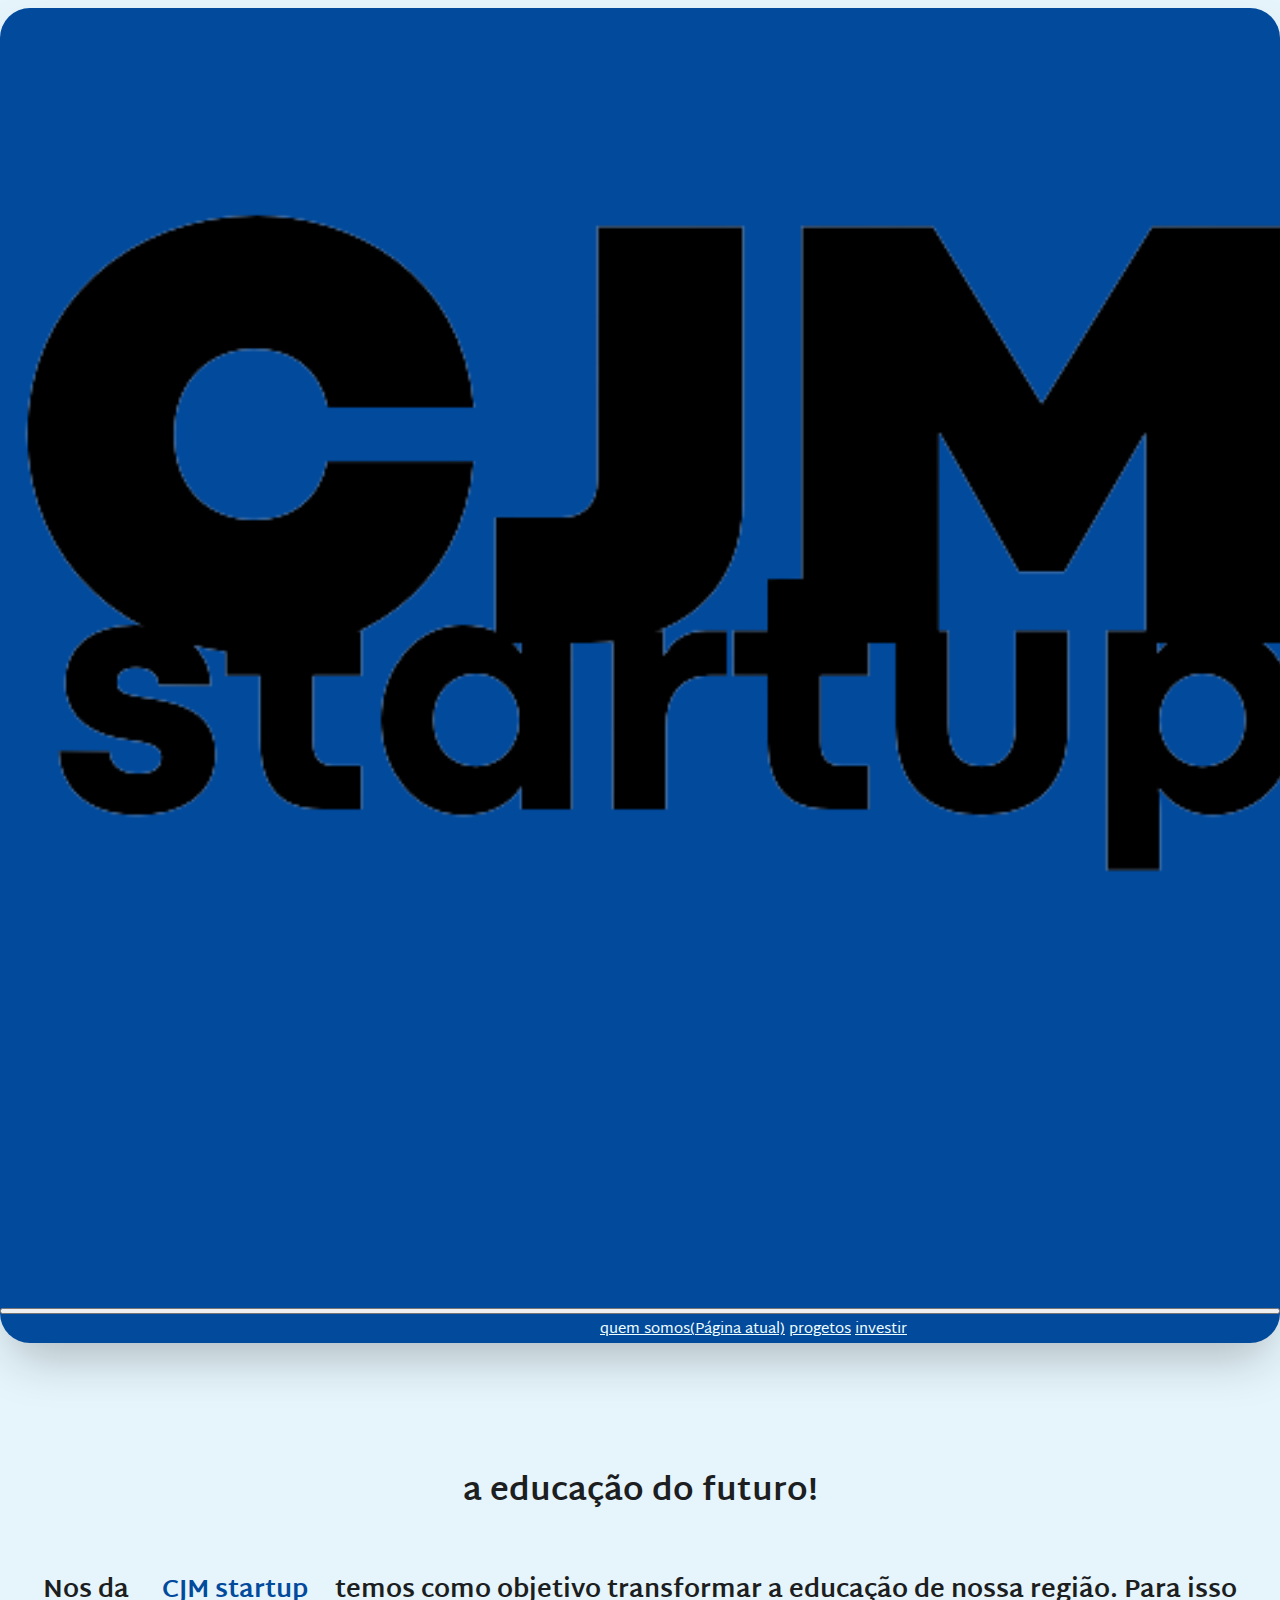
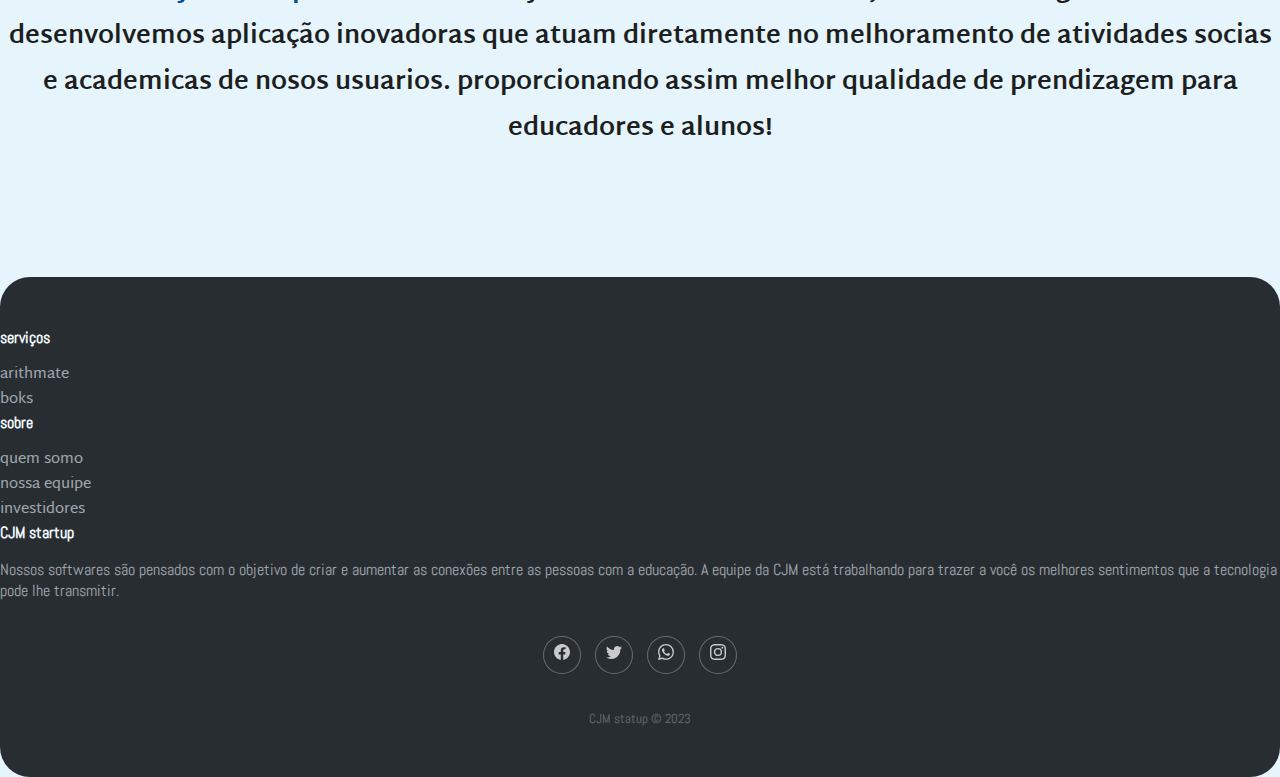
==== investir.html @ 11313c2c "quarto commit" ====
<!DOCTYPE html>
<html lang="pt-br">
<head>
    <meta charset="UTF-8">
    <meta http-equiv="X-UA-Compatible" content="IE=edge">
    <meta name="viewport" content="width=device-width, initial-scale=1.0">
    <link rel="stylesheet" href="https://stackpath.bootstrapcdn.com/bootstrap/4.1.3/css/bootstrap.min.css" integrity="sha384-MCw98/SFnGE8fJT3GXwEOngsV7Zt27NXFoaoApmYm81iuXoPkFOJwJ8ERdknLPMO" crossorigin="anonymous">
    <link rel="stylesheet" href="./estilll/stilo26.css">
    <link rel="preconnect" href="https://fonts.googleapis.com"><link rel="preconnect" href="https://fonts.gstatic.com" crossorigin><link href="https://fonts.googleapis.com/css2?family=Abel&family=Martel+Sans:wght@200&display=swap" rel="stylesheet">
    <link rel="shortcut icon" href="./img/cjm-removebg-preview.png">
    <title>CJM - nossos progetos</title>
</head>
<body>
    <script src="https://code.jquery.com/jquery-3.3.1.slim.min.js" integrity="sha384-q8i/X+965DzO0rT7abK41JStQIAqVgRVzpbzo5smXKp4YfRvH+8abtTE1Pi6jizo" crossorigin="anonymous"></script>
    <script src="https://cdnjs.cloudflare.com/ajax/libs/popper.js/1.14.3/umd/popper.min.js" integrity="sha384-ZMP7rVo3mIykV+2+9J3UJ46jBk0WLaUAdn689aCwoqbBJiSnjAK/l8WvCWPIPm49" crossorigin="anonymous"></script>
    <script src="https://stackpath.bootstrapcdn.com/bootstrap/4.1.3/js/bootstrap.min.js" integrity="sha384-ChfqqxuZUCnJSK3+MXmPNIyE6ZbWh2IMqE241rYiqJxyMiZ6OW/JmZQ5stwEULTy" crossorigin="anonymous"></script>
    
    
    

    <nav class="navbar navbar fixed-top navbar-expand-lg ">
        <a class="navbar1" href="./index.html"><img src="./img/1-removebg-preview.png" alt=""></a>
        <button class="navbar-toggler" type="button" data-toggle="collapse" data-target="#navbarNavAltMarkup" aria-controls="navbarNavAltMarkup" aria-expanded="false" aria-label="Alterna navegação">
          <span class="navbar-toggler-icon"></span>
        </button>
        <div class="collapse navbar-collapse" id="navbarNavAltMarkup">
          <div class="navbar-nav">
            <a class="nav-item nav-link active" href="./quem somos.html">quem somos<span class="sr-only">(Página atual)</span></a>
            <a class="nav-item nav-link" href="./projetos.html">progetos</a>
            <a class="nav-item nav-link" href="./investir.html">investir</a>
          </div>
        </div>
      </nav>






 <div class="htdiv">  
<h1 class="h1t">
a educação do futuro!

</h1>

<h3 class="h2t">
 Nos da <p class="pcjm">CJM startup</p>temos como objetivo transformar a educação de nossa região. Para isso desenvolvemos aplicação inovadoras que atuam diretamente no melhoramento de atividades socias e academicas de nosos usuarios. proporcionando assim melhor qualidade de prendizagem para educadores e alunos! 
 


</h3>


</div> 
















      <div class="footer-dark" id="l">
        <footer>
            <div class="container">
                <div class="row">
                    <div class="col-sm-6 col-md-3 item">
                        <h3>serviços</h3>
                        <ul>
                            <li><a href="#">arithmate</a></li>
                            <li><a href="#">boks</a></li>
                        </ul>
                    </div>
                    <div class="col-sm-6 col-md-3 item">
                        <h3>sobre</h3>
                        <ul>
                            <li><a href="#">quem somo</a></li>
                            <li><a href="#">nossa equipe</a></li>
                            <li><a href="#">investidores</a></li>
                        </ul>
                    </div>
                    <div class="col-md-6 item text">
                        <h3>CJM startup</h3>
                        <p>Nossos  softwares são pensados com o objetivo de  criar e aumentar as conexões entre as pessoas com a educação. A equipe da CJM está trabalhando para trazer a você os melhores sentimentos que a tecnologia  pode lhe transmitir.</p>
                    </div>
                    <div class="col item social"><a href="#"><svg xmlns="http://www.w3.org/2000/svg" width="16" height="16" fill="currentColor" class="bi bi-facebook" viewBox="0 0 16 16">
                      <path d="M16 8.049c0-4.446-3.582-8.05-8-8.05C3.58 0-.002 3.603-.002 8.05c0 4.017 2.926 7.347 6.75 7.951v-5.625h-2.03V8.05H6.75V6.275c0-2.017 1.195-3.131 3.022-3.131.876 0 1.791.157 1.791.157v1.98h-1.009c-.993 0-1.303.621-1.303 1.258v1.51h2.218l-.354 2.326H9.25V16c3.824-.604 6.75-3.934 6.75-7.951z"/>
                    </svg></a><a href="#"><svg xmlns="http://www.w3.org/2000/svg" width="16" height="16" fill="currentColor" class="bi bi-twitter" viewBox="0 0 16 16">
                      <path d="M5.026 15c6.038 0 9.341-5.003 9.341-9.334 0-.14 0-.282-.006-.422A6.685 6.685 0 0 0 16 3.542a6.658 6.658 0 0 1-1.889.518 3.301 3.301 0 0 0 1.447-1.817 6.533 6.533 0 0 1-2.087.793A3.286 3.286 0 0 0 7.875 6.03a9.325 9.325 0 0 1-6.767-3.429 3.289 3.289 0 0 0 1.018 4.382A3.323 3.323 0 0 1 .64 6.575v.045a3.288 3.288 0 0 0 2.632 3.218 3.203 3.203 0 0 1-.865.115 3.23 3.23 0 0 1-.614-.057 3.283 3.283 0 0 0 3.067 2.277A6.588 6.588 0 0 1 .78 13.58a6.32 6.32 0 0 1-.78-.045A9.344 9.344 0 0 0 5.026 15z"/>
                    </svg></a><a href="#"><svg xmlns="http://www.w3.org/2000/svg" width="16" height="16" fill="currentColor" class="bi bi-whatsapp" viewBox="0 0 16 16">
                      <path d="M13.601 2.326A7.854 7.854 0 0 0 7.994 0C3.627 0 .068 3.558.064 7.926c0 1.399.366 2.76 1.057 3.965L0 16l4.204-1.102a7.933 7.933 0 0 0 3.79.965h.004c4.368 0 7.926-3.558 7.93-7.93A7.898 7.898 0 0 0 13.6 2.326zM7.994 14.521a6.573 6.573 0 0 1-3.356-.92l-.24-.144-2.494.654.666-2.433-.156-.251a6.56 6.56 0 0 1-1.007-3.505c0-3.626 2.957-6.584 6.591-6.584a6.56 6.56 0 0 1 4.66 1.931 6.557 6.557 0 0 1 1.928 4.66c-.004 3.639-2.961 6.592-6.592 6.592zm3.615-4.934c-.197-.099-1.17-.578-1.353-.646-.182-.065-.315-.099-.445.099-.133.197-.513.646-.627.775-.114.133-.232.148-.43.05-.197-.1-.836-.308-1.592-.985-.59-.525-.985-1.175-1.103-1.372-.114-.198-.011-.304.088-.403.087-.088.197-.232.296-.346.1-.114.133-.198.198-.33.065-.134.034-.248-.015-.347-.05-.099-.445-1.076-.612-1.47-.16-.389-.323-.335-.445-.34-.114-.007-.247-.007-.38-.007a.729.729 0 0 0-.529.247c-.182.198-.691.677-.691 1.654 0 .977.71 1.916.81 2.049.098.133 1.394 2.132 3.383 2.992.47.205.84.326 1.129.418.475.152.904.129 1.246.08.38-.058 1.171-.48 1.338-.943.164-.464.164-.86.114-.943-.049-.084-.182-.133-.38-.232z"/>
                    </svg></a><a href="#"><svg xmlns="http://www.w3.org/2000/svg" width="16" height="16" fill="currentColor" class="bi bi-instagram" viewBox="0 0 16 16">
                      <path d="M8 0C5.829 0 5.556.01 4.703.048 3.85.088 3.269.222 2.76.42a3.917 3.917 0 0 0-1.417.923A3.927 3.927 0 0 0 .42 2.76C.222 3.268.087 3.85.048 4.7.01 5.555 0 5.827 0 8.001c0 2.172.01 2.444.048 3.297.04.852.174 1.433.372 1.942.205.526.478.972.923 1.417.444.445.89.719 1.416.923.51.198 1.09.333 1.942.372C5.555 15.99 5.827 16 8 16s2.444-.01 3.298-.048c.851-.04 1.434-.174 1.943-.372a3.916 3.916 0 0 0 1.416-.923c.445-.445.718-.891.923-1.417.197-.509.332-1.09.372-1.942C15.99 10.445 16 10.173 16 8s-.01-2.445-.048-3.299c-.04-.851-.175-1.433-.372-1.941a3.926 3.926 0 0 0-.923-1.417A3.911 3.911 0 0 0 13.24.42c-.51-.198-1.092-.333-1.943-.372C10.443.01 10.172 0 7.998 0h.003zm-.717 1.442h.718c2.136 0 2.389.007 3.232.046.78.035 1.204.166 1.486.275.373.145.64.319.92.599.28.28.453.546.598.92.11.281.24.705.275 1.485.039.843.047 1.096.047 3.231s-.008 2.389-.047 3.232c-.035.78-.166 1.203-.275 1.485a2.47 2.47 0 0 1-.599.919c-.28.28-.546.453-.92.598-.28.11-.704.24-1.485.276-.843.038-1.096.047-3.232.047s-2.39-.009-3.233-.047c-.78-.036-1.203-.166-1.485-.276a2.478 2.478 0 0 1-.92-.598 2.48 2.48 0 0 1-.6-.92c-.109-.281-.24-.705-.275-1.485-.038-.843-.046-1.096-.046-3.233 0-2.136.008-2.388.046-3.231.036-.78.166-1.204.276-1.486.145-.373.319-.64.599-.92.28-.28.546-.453.92-.598.282-.11.705-.24 1.485-.276.738-.034 1.024-.044 2.515-.045v.002zm4.988 1.328a.96.96 0 1 0 0 1.92.96.96 0 0 0 0-1.92zm-4.27 1.122a4.109 4.109 0 1 0 0 8.217 4.109 4.109 0 0 0 0-8.217zm0 1.441a2.667 2.667 0 1 1 0 5.334 2.667 2.667 0 0 1 0-5.334z"/>
                    </svg></a></div>
                </div>
                <p class="copyright"> CJM statup © 2023</p>
            </div>
        </footer>
      </div>




</body>
</html>
---- estilll/stilo26.css ----
*{
    width: 100%;
    height: 100;
    }
    
    body{
      background: rgb(230, 245, 252);
     
        color: rgb(255, 255, 255);
        background-repeat: no-repeat;
      margin: 0px;
      margin-top: 8px;
      display: inline-block;
      font-family: 'Abel', sans-serif;
    }
    
    nav{
        background-color: rgb(2, 74, 156);
        border-radius: 30px;
        width: 100%;
        color: white;
        box-shadow: rgba(0, 0, 0, 0.25) 0px 25px 50px -12px;
    
     
    }
    
    
    .navbar1{
        color: black;
        font-size: 30px;
        margin-left: 20px;
        font-family: 'Roboto Condensed', sans-serif;
        margin-top: 5px;
    width: 100px;
    
    
    
    }
    .navbar1:hover{
        color: azure;
        text-decoration: none;
       font-family: 'Roboto Condensed', sans-serif;
    }
    a{ margin-top: 4px;
        color: azure;
        font-size: 15px;
        font-family: 'Martel Sans', sans-serif;
     
    }
    #navbarNavAltMarkup{
        margin-left: 600px;
    }


.htdiv{

margin-top: 120px;
width: 100%;
text-align: center;
font-family: 'Martel Sans', sans-serif;
     
}



.h1t{
  color: #1d1e1f;
}
.h2t{
  display:inline-block ;
  color: #1d1e1f;
  font-size: 25px;
}

.pcjm{
  color: rgb(2, 74, 156);
  display:inline-block ;
  width: 200px;
  margin: 0px;
}
.clssdpjm2{
  margin-top: 20px;
width: 100%;
text-align: center;

}

.pcjm2{
  color: #1d1e1f;
 font-size: 12px;
}


.divim{

    width: 100%;
   margin-top: 50px;
  
}

.ulim{ display: inline-flex;
  list-style:none; }

.divimd{
  width: 170px;
  display: inline-block;
  background-color: #ffffff;
  border-radius: 30px;
  box-shadow: rgba(0, 0, 0, 0.1) 0px 4px 12px;
  margin-left: 645px;
}

.divimd2{
  width: 170px;
  display: inline-block;
  background-color: #ffffff;
  border-radius: 30px;
  box-shadow: rgba(0, 0, 0, 0.1) 0px 4px 12px;
  margin-left: 340px;
}
.divimd2img{
width: 150px;
margin-left: 10px;
}
.divimdimg{
  width: 150px;
  margin-left: 10px;
  }
  
  .divimd:hover,.divimd2:hover{
    box-shadow: rgba(255, 255, 255, 0.1) 0px 1px 1px 0px inset, rgba(50, 50, 93, 0.25) 0px 50px 100px -20px, rgba(0, 0, 0, 0.3) 0px 30px 60px -30px;
  }

  .divimd:active,.divimd2:active{
    box-shadow: rgb(204, 219, 232) 3px 3px 6px 0px inset, rgba(255, 255, 255, 0.5) -3px -3px 6px 1px inset;
  }

  .li2im{width: 120px;}


  .li1im{width: 120px;}






  .divtrinaguylod{
width: 100%;


  }


.triangulo{ 
  width: 100%;
  height: 31em;
  display: inline-block;
  background-color: #0D1D42;
  margin-top: 200px;
  border-radius: 30px;
  z-index: -3;
 
}




.imgdd2{

  width: 150px;
}

.indivtrinaguylod{
  width: 150px;
background-color: rgb(255, 255, 255);
margin-left: 45%;
margin-top: 110px;
position: absolute;
border-radius: 30px ;

}
.divh3t{

width: 100%;
text-align: center;
margin-top: 80px;
font-family: 'Martel Sans', sans-serif;
}
.h3tri{
  margin-top: 40px;
font-size: 20px;
z-index: 1;
position: absolute;

}


.svgandh32{
width: 57%;
display: inline-block;
margin-top: 180px;
margin-left: 27em;
font-family: 'Martel Sans', sans-serif;
text-align: center;
}




.h3tri2{
  font-size: 20px;
 display: inline-block;


  }

  .svg1{
    width: 32em;
    margin-left: 7%;
    margin-top: 50px;
    z-index: 1;
    display: inline-block;
    position: absolute;
    }

.imgfdp{
  margin-left: 51% ;
  margin-top: 570px;
width: 30em;
position: absolute;
    }

.svg2{
  width: 29em;


  display: block;
position: absolute;

  }





.divforpcjm3{
  width: 40%;
  margin-left: 15%;
margin-top: 20px; 
display: inline-block;


}




.pcjm3{

  font-size: 20px;

 font-family: 'Martel Sans', sans-serif;
 color: #1d1e1f; 
text-align: center;

}



.barloadingandpcjm4{
  margin-top: 200px;
width: 100%;


}


.pcjm4{

  font-size: 20px;

 font-family: 'Martel Sans', sans-serif;
 color: #1d1e1f;
text-align: center;

}

.barloading{
width: 70%;
height: 20%;
border-style: solid;
border-width: 15px;

margin-left: 15%;
border-color: #282d32;
border-radius: 30px;
z-index: -1;
display: inline-block;
}
.barloading26{
  width: 3.5%;
 
border-style: solid;
border-width: 15px;
border-color: #004cff;
border-radius: 30px;
position: absolute;

margin-left: 15%;
display: inline-block;
}



.bntdiv{
width: 100%;
display: flex;
flex-direction: row;
justify-content: center;
align-items: center;
margin-top:  10px;
}


.bnt{
  border-style: none;
  border-radius: 30px;
  background: rgb(2, 74, 156);

color: azure;


width: 200px;
height: 70px;

font-family: 'Martel Sans', sans-serif;
display: inline-block;
}

.bnt:hover{
 
  box-shadow: rgba(0, 0, 0, 0.3) 0px 19px 38px, rgba(0, 0, 0, 0.22) 0px 15px 12px;
  cursor: pointer;
}
.bnt:active{
  box-shadow: rgb(0, 0, 0) 3px 3px 6px 0px inset, rgba(0, 0, 0, 0.5) -3px -3px 6px 1px inset;
  
}






.bnt2{
  border-style: none;
  border-radius: 30px;
  background: rgb(2, 74, 156);

color: azure;


width: 200px;
height: 70px;

font-family: 'Martel Sans', sans-serif;
display: inline-block;
}

.bnt2:hover{
 
  box-shadow: rgba(0, 0, 0, 0.3) 0px 19px 38px, rgba(0, 0, 0, 0.22) 0px 15px 12px;
  cursor: pointer;
}
.bnt2:active{
  box-shadow: rgb(0, 0, 0) 3px 3px 6px 0px inset, rgba(0, 0, 0, 0.5) -3px -3px 6px 1px inset;
  
}









    
    
.footer-dark {
        padding:50px 0;
        color:#f0f9ff;
        background-color:#282d32;
        margin-top: 100px;
        border-radius: 30px;
      }
      
      .footer-dark h3 {
        margin-top:0;
        margin-bottom:12px;
        font-weight:bold;
        font-size:16px;
      }
      
      .footer-dark ul {
        padding:0;
        list-style:none;
        line-height:1.6;
        font-size:14px;
        margin-bottom:0;
      }
      
      .footer-dark ul a {
        color:inherit;
        text-decoration:none;
        opacity:0.6;
      }
      
      .footer-dark ul a:hover {
        opacity:0.8;
      }
      
      @media (max-width:767px) {
        .footer-dark .item:not(.social) {
          text-align:center;
          padding-bottom:20px;
        }
      }
      
      .footer-dark .item.text {
        margin-bottom:36px;
      }
      
      @media (max-width:767px) {
        .footer-dark .item.text {
          margin-bottom:0;
        }
      }
      
      .footer-dark .item.text p {
        opacity:0.6;
        margin-bottom:0;
      }
      
      .footer-dark .item.social {
        text-align:center;
      }
      
      @media (max-width:991px) {
        .footer-dark .item.social {
          text-align:center;
          margin-top:20px;
        }
      }
      
      .footer-dark .item.social > a {
        font-size:20px;
        width:36px;
        height:36px;
        line-height:36px;
        display:inline-block;
        text-align:center;
        border-radius:50%;
        box-shadow:0 0 0 1px rgba(255,255,255,0.4);
        margin:0 8px;
        color:#fff;
        opacity:0.75;
      }
      
      .footer-dark .item.social > a:hover {
        opacity:0.9;
      }
      
      .footer-dark .copyright {
        text-align:center;
        padding-top:24px;
        opacity:0.3;
        font-size:13px;
        margin-bottom:0;
      }
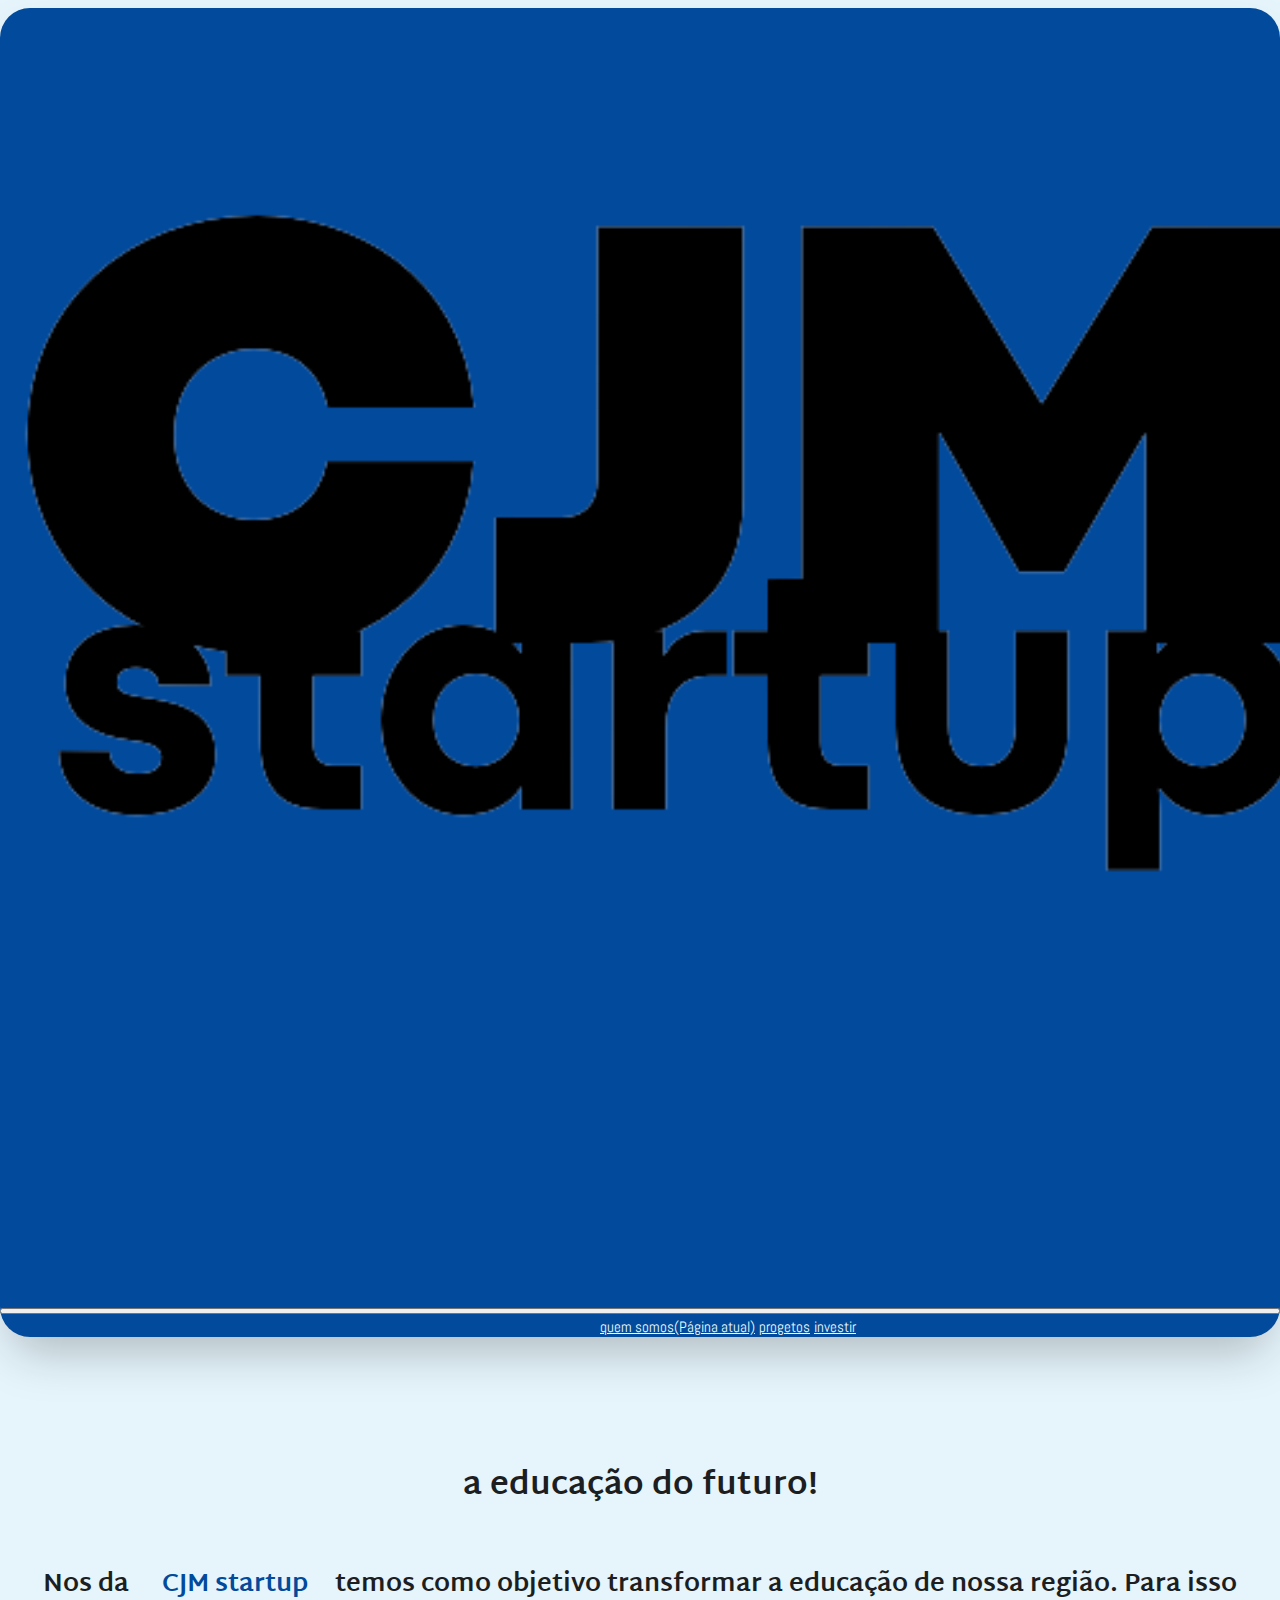
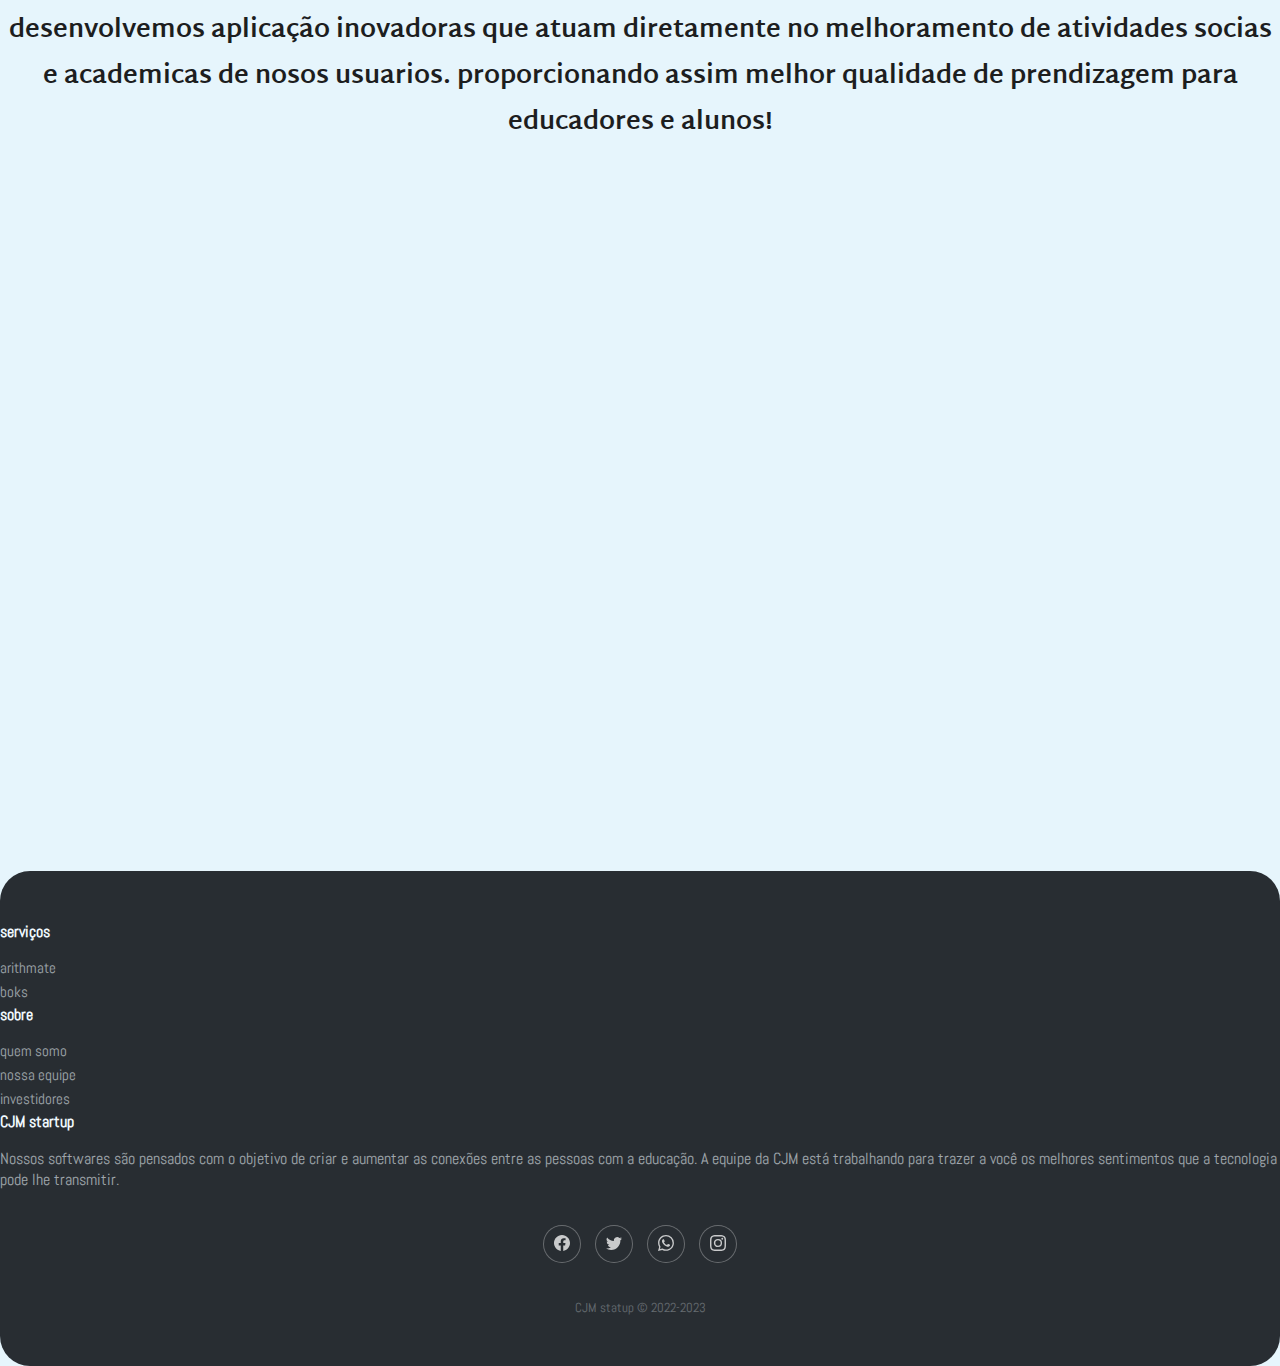
==== commit bc72c599: "quinto commit" ====
--- a/investir.html
+++ b/investir.html
@@ -6,6 +6,7 @@
     <meta name="viewport" content="width=device-width, initial-scale=1.0">
     <link rel="stylesheet" href="https://stackpath.bootstrapcdn.com/bootstrap/4.1.3/css/bootstrap.min.css" integrity="sha384-MCw98/SFnGE8fJT3GXwEOngsV7Zt27NXFoaoApmYm81iuXoPkFOJwJ8ERdknLPMO" crossorigin="anonymous">
     <link rel="stylesheet" href="./estilll/stilo26.css">
+    <link rel="stylesheet" href="./estilll/navbar.css">
     <link rel="preconnect" href="https://fonts.googleapis.com"><link rel="preconnect" href="https://fonts.gstatic.com" crossorigin><link href="https://fonts.googleapis.com/css2?family=Abel&family=Martel+Sans:wght@200&display=swap" rel="stylesheet">
     <link rel="shortcut icon" href="./img/cjm-removebg-preview.png">
     <title>CJM - nossos progetos</title>
@@ -101,7 +102,7 @@
                       <path d="M8 0C5.829 0 5.556.01 4.703.048 3.85.088 3.269.222 2.76.42a3.917 3.917 0 0 0-1.417.923A3.927 3.927 0 0 0 .42 2.76C.222 3.268.087 3.85.048 4.7.01 5.555 0 5.827 0 8.001c0 2.172.01 2.444.048 3.297.04.852.174 1.433.372 1.942.205.526.478.972.923 1.417.444.445.89.719 1.416.923.51.198 1.09.333 1.942.372C5.555 15.99 5.827 16 8 16s2.444-.01 3.298-.048c.851-.04 1.434-.174 1.943-.372a3.916 3.916 0 0 0 1.416-.923c.445-.445.718-.891.923-1.417.197-.509.332-1.09.372-1.942C15.99 10.445 16 10.173 16 8s-.01-2.445-.048-3.299c-.04-.851-.175-1.433-.372-1.941a3.926 3.926 0 0 0-.923-1.417A3.911 3.911 0 0 0 13.24.42c-.51-.198-1.092-.333-1.943-.372C10.443.01 10.172 0 7.998 0h.003zm-.717 1.442h.718c2.136 0 2.389.007 3.232.046.78.035 1.204.166 1.486.275.373.145.64.319.92.599.28.28.453.546.598.92.11.281.24.705.275 1.485.039.843.047 1.096.047 3.231s-.008 2.389-.047 3.232c-.035.78-.166 1.203-.275 1.485a2.47 2.47 0 0 1-.599.919c-.28.28-.546.453-.92.598-.28.11-.704.24-1.485.276-.843.038-1.096.047-3.232.047s-2.39-.009-3.233-.047c-.78-.036-1.203-.166-1.485-.276a2.478 2.478 0 0 1-.92-.598 2.48 2.48 0 0 1-.6-.92c-.109-.281-.24-.705-.275-1.485-.038-.843-.046-1.096-.046-3.233 0-2.136.008-2.388.046-3.231.036-.78.166-1.204.276-1.486.145-.373.319-.64.599-.92.28-.28.546-.453.92-.598.282-.11.705-.24 1.485-.276.738-.034 1.024-.044 2.515-.045v.002zm4.988 1.328a.96.96 0 1 0 0 1.92.96.96 0 0 0 0-1.92zm-4.27 1.122a4.109 4.109 0 1 0 0 8.217 4.109 4.109 0 0 0 0-8.217zm0 1.441a2.667 2.667 0 1 1 0 5.334 2.667 2.667 0 0 1 0-5.334z"/>
                     </svg></a></div>
                 </div>
-                <p class="copyright"> CJM statup © 2023</p>
+                <p class="copyright"> CJM statup © 2022-2023</p>
             </div>
         </footer>
       </div>
--- a/estilll/stilo26.css
+++ b/estilll/stilo26.css
@@ -2,6 +2,11 @@
     width: 100%;
     height: 100;
     }
+
+    html {
+      overflow-y: scroll;
+      scroll-behavior: smooth;
+  }
     
     body{
       background: rgb(230, 245, 252);
@@ -13,43 +18,7 @@
       display: inline-block;
       font-family: 'Abel', sans-serif;
     }
-    
-    nav{
-        background-color: rgb(2, 74, 156);
-        border-radius: 30px;
-        width: 100%;
-        color: white;
-        box-shadow: rgba(0, 0, 0, 0.25) 0px 25px 50px -12px;
-    
-     
-    }
-    
-    
-    .navbar1{
-        color: black;
-        font-size: 30px;
-        margin-left: 20px;
-        font-family: 'Roboto Condensed', sans-serif;
-        margin-top: 5px;
-    width: 100px;
-    
-    
-    
-    }
-    .navbar1:hover{
-        color: azure;
-        text-decoration: none;
-       font-family: 'Roboto Condensed', sans-serif;
-    }
-    a{ margin-top: 4px;
-        color: azure;
-        font-size: 15px;
-        font-family: 'Martel Sans', sans-serif;
-     
-    }
-    #navbarNavAltMarkup{
-        margin-left: 600px;
-    }
+  
 
 
 .htdiv{
@@ -157,7 +126,7 @@
   height: 31em;
   display: inline-block;
   background-color: #0D1D42;
-  margin-top: 200px;
+  margin-top: 250px;
   border-radius: 30px;
   z-index: -3;
  
@@ -175,7 +144,7 @@
   width: 150px;
 background-color: rgb(255, 255, 255);
 margin-left: 45%;
-margin-top: 110px;
+margin-top: 160px;
 position: absolute;
 border-radius: 30px ;
 
@@ -226,7 +195,7 @@
 
 .imgfdp{
   margin-left: 51% ;
-  margin-top: 570px;
+  margin-top: 620px;
 width: 30em;
 position: absolute;
     }
@@ -319,7 +288,7 @@
 flex-direction: row;
 justify-content: center;
 align-items: center;
-margin-top:  10px;
+margin-top:  50px;
 }
 
 
@@ -380,6 +349,176 @@
 
 
 
+
+
+
+
+
+
+
+.duoangulo2-docboxs{  width: 150px;
+background-color:#109ffd;
+margin-left: 45%;
+margin-top: 120px;
+position: absolute;
+border-radius: 30px ;
+
+}
+
+.duoangulo2{
+
+  width: 100%;
+  height: 45em;
+color: #1d1e1f;
+  background-color: rgb(230, 245, 252);
+  box-shadow: rgba(0, 0, 0, 0.45) 0px -20px 25px -25px;
+  border-radius: 30px;
+}
+
+.duoangulo2-todos-os-textos{
+  margin-top: 500%;
+  width: 30%;
+  margin-left: 14%;
+margin-top: 20px; 
+position: absolute;
+}
+
+
+.duoangulo2-h3-1{
+
+
+  font-size: 20px;
+ font-family: 'Martel Sans', sans-serif;
+ margin-top: 110px;
+text-align: center;
+
+}
+
+
+.duoangulo2-h3-2{
+
+  font-size: 20px;
+  font-family: 'Martel Sans', sans-serif;
+  margin-top: 60px;
+ text-align: center;
+
+}
+
+
+
+.duoangulo2-todas-as-img{
+margin-left: 45%;
+margin-top: 100px;
+width: 30em;
+}
+
+
+
+
+
+.duoangulo2-ul{
+
+  list-style: none;
+  margin-top: 200px;
+}
+
+.duoangulo2-li1{
+width: 30em;
+margin-top: 100px;
+
+}
+
+
+
+
+
+
+.duoangulo2-li2{
+  width: 30em;
+
+
+}
+
+
+
+.duoangulo-img1{
+  margin-top: 10px;
+width: 35em;
+
+position: absolute;
+
+
+}
+
+
+
+.duoangulo-img2{
+margin-top:340px;
+  width: 35em;
+}
+
+
+
+
+
+
+
+
+
+.barloading1{
+  margin-top: 150px;
+width: 100%;
+
+
+}
+
+
+.pcjm5{
+
+  font-size: 20px;
+
+ font-family: 'Martel Sans', sans-serif;
+ color: #1d1e1f;
+text-align: center;
+
+}
+
+.barloading3{
+width: 70%;
+height: 20%;
+border-style: solid;
+border-width: 15px;
+
+margin-left: 15%;
+border-color: #282d32;
+border-radius: 30px;
+z-index: -1;
+display: inline-block;
+}
+.barloading2{
+  width: 0.7%;
+ 
+border-style: solid;
+border-width: 15px;
+border-color: #004cff;
+border-radius: 30px;
+position: absolute;
+
+margin-left: 15%;
+display: inline-block;
+}
+
+.pcjm6{
+margin-top: 150px;
+  font-size: 20px;
+
+ font-family: 'Martel Sans', sans-serif;
+ color: rgb(2, 74, 156);
+text-align: center;
+
+}
+
+  
 
 
 
@@ -392,7 +531,7 @@
         padding:50px 0;
         color:#f0f9ff;
         background-color:#282d32;
-        margin-top: 100px;
+        margin-top: 700px;
         border-radius: 30px;
       }
       
--- a/estilll/navbar.css
+++ b/estilll/navbar.css
@@ -0,0 +1,43 @@
+
+    
+    nav{
+        background-color: rgb(2, 74, 156);
+        border-radius: 30px;
+        width: 100%;
+        color: white;
+        box-shadow: rgba(0, 0, 0, 0.25) 0px 25px 50px -12px;
+    
+     
+    }
+    
+    
+    .navbar1{
+        color: black;
+        font-size: 30px;
+        margin-left: 20px;
+        font-family: 'Roboto Condensed', sans-serif;
+        margin-top: 5px;
+    width: 100px;
+    
+    
+    
+    }
+    .navbar1:hover{
+        color: azure;
+        text-decoration: none;
+       font-family: 'Roboto Condensed', sans-serif;
+    }
+    a{ margin-top: 4px;
+        color: azure;
+        font-size: 15px;
+        font-family: 'Martel Sans', sans-serif,;
+     
+    }
+    #navbarNavAltMarkup{
+        margin-left: 600px;
+    }
+
+
+
+
+
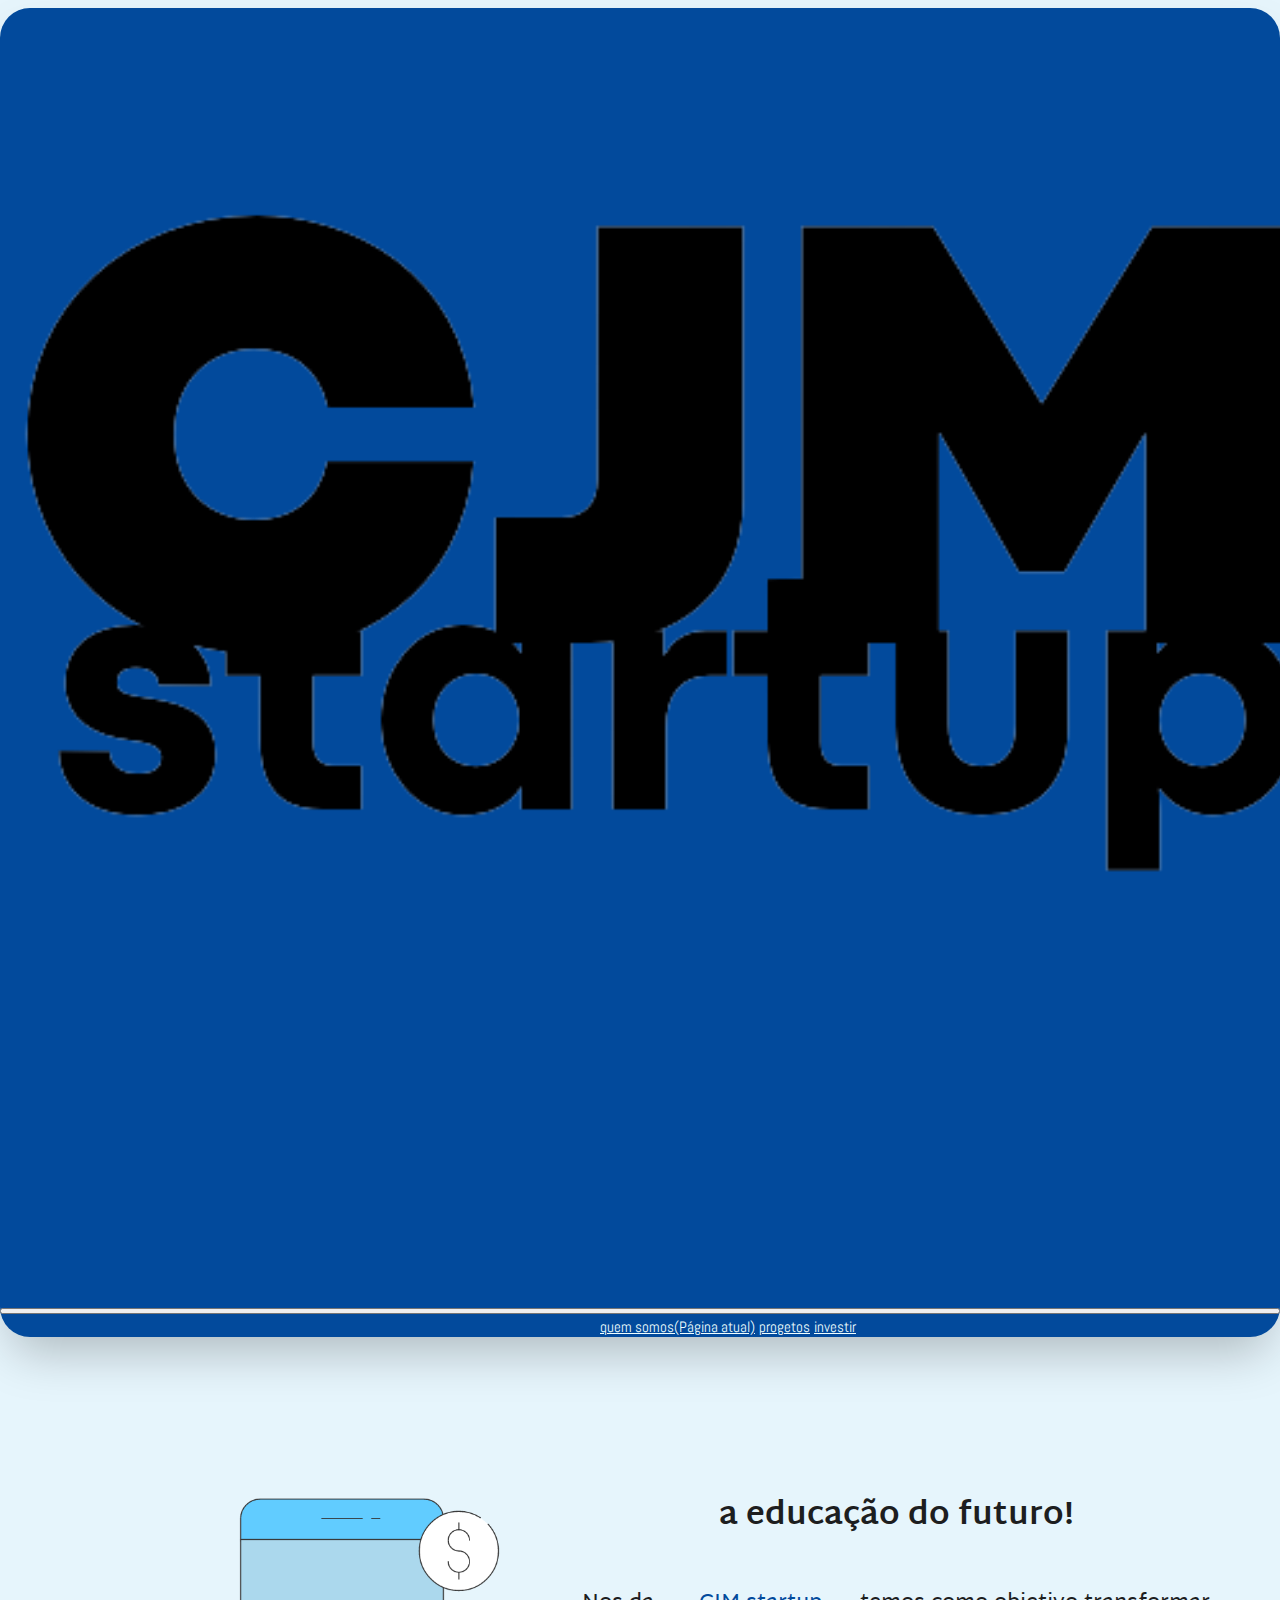
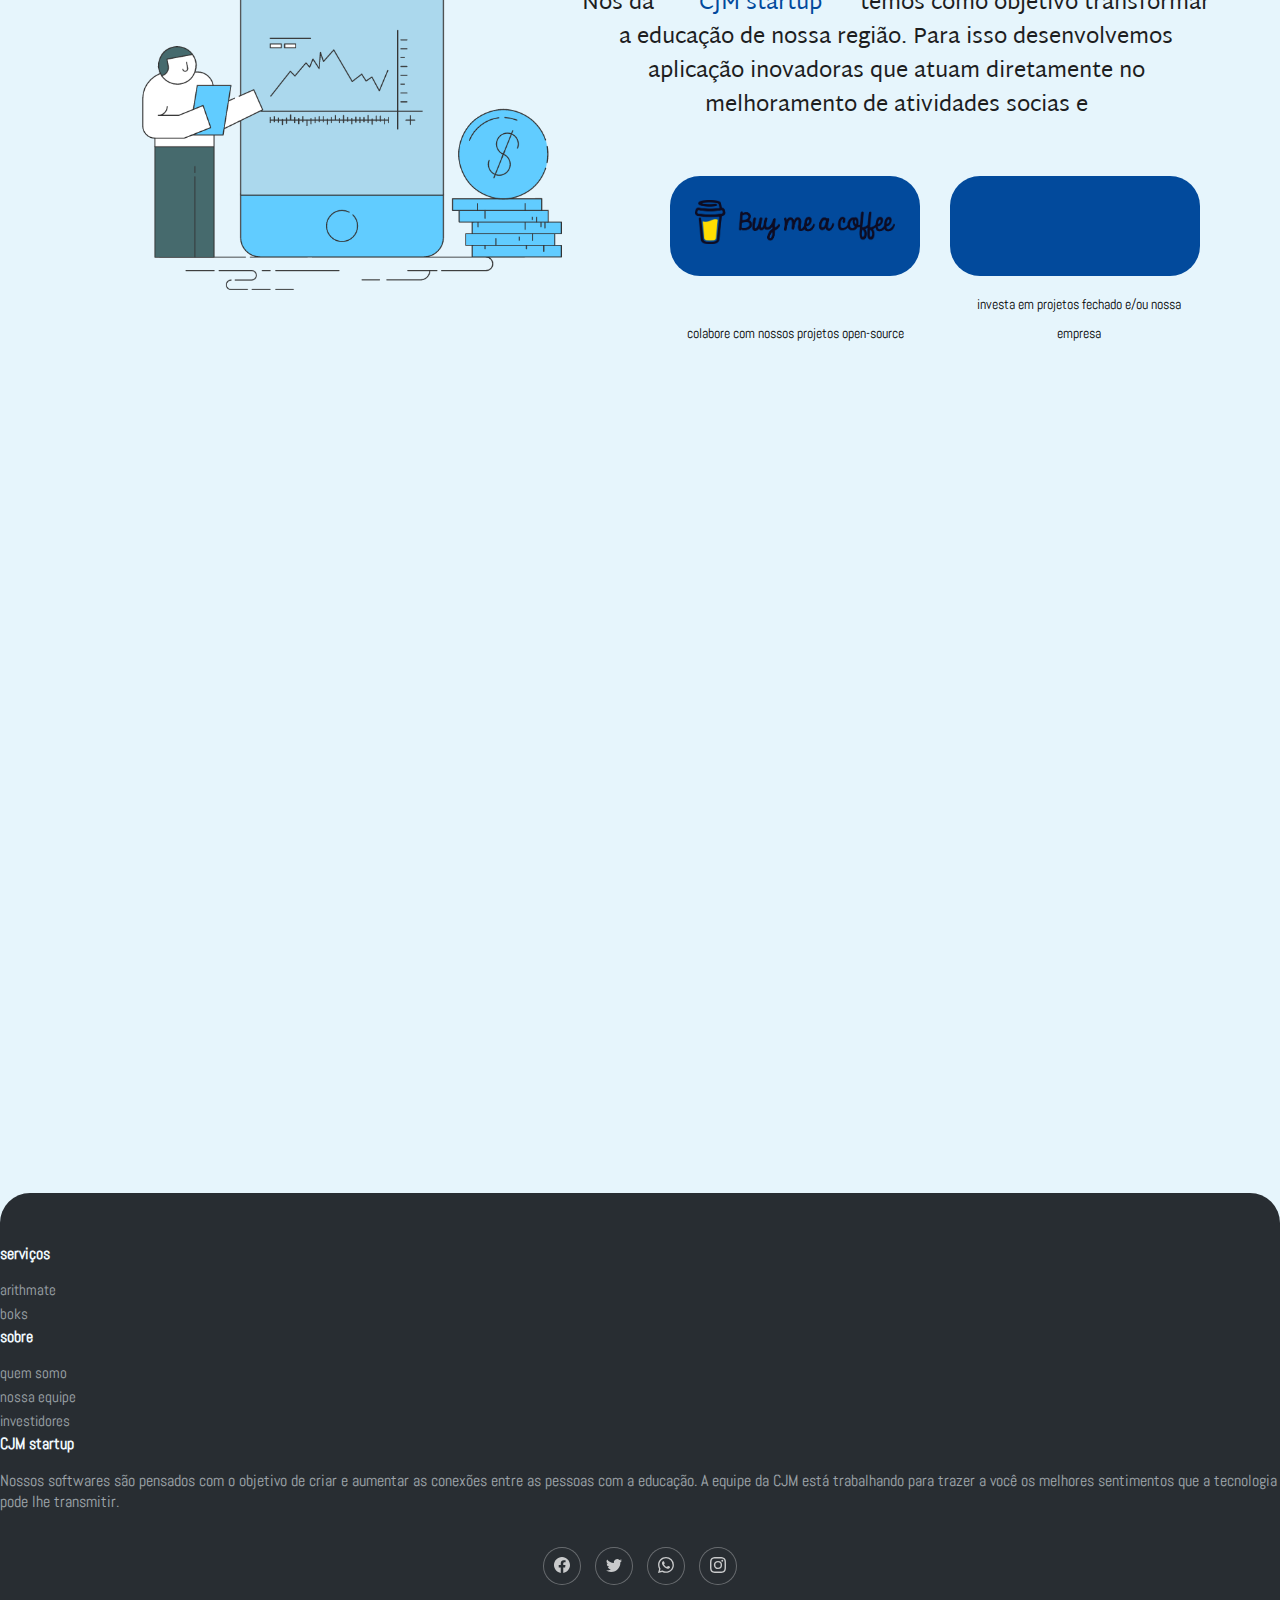
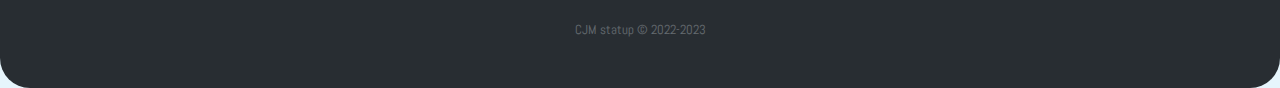
==== commit 4251af80: "sexto commit" ====
--- a/investir.html
+++ b/investir.html
@@ -5,7 +5,7 @@
     <meta http-equiv="X-UA-Compatible" content="IE=edge">
     <meta name="viewport" content="width=device-width, initial-scale=1.0">
     <link rel="stylesheet" href="https://stackpath.bootstrapcdn.com/bootstrap/4.1.3/css/bootstrap.min.css" integrity="sha384-MCw98/SFnGE8fJT3GXwEOngsV7Zt27NXFoaoApmYm81iuXoPkFOJwJ8ERdknLPMO" crossorigin="anonymous">
-    <link rel="stylesheet" href="./estilll/stilo26.css">
+    <link rel="stylesheet" href="./estilll/investir.css">
     <link rel="stylesheet" href="./estilll/navbar.css">
     <link rel="preconnect" href="https://fonts.googleapis.com"><link rel="preconnect" href="https://fonts.gstatic.com" crossorigin><link href="https://fonts.googleapis.com/css2?family=Abel&family=Martel+Sans:wght@200&display=swap" rel="stylesheet">
     <link rel="shortcut icon" href="./img/cjm-removebg-preview.png">
@@ -35,7 +35,9 @@
 
 
 
-
+<div class="div-img">
+  <img src="./img/person-using-a-finance-app.png" alt="" class="div-img1">
+</div>
 
 
  <div class="htdiv">  
@@ -45,7 +47,7 @@
 </h1>
 
 <h3 class="h2t">
- Nos da <p class="pcjm">CJM startup</p>temos como objetivo transformar a educação de nossa região. Para isso desenvolvemos aplicação inovadoras que atuam diretamente no melhoramento de atividades socias e academicas de nosos usuarios. proporcionando assim melhor qualidade de prendizagem para educadores e alunos! 
+ Nos da <p class="pcjm">CJM startup</p>temos como objetivo transformar a educação de nossa região. Para isso desenvolvemos aplicação inovadoras que atuam diretamente no melhoramento de atividades socias e
  
 
 
@@ -55,7 +57,12 @@
 </div> 
 
 
-
+<div class="but-">
+ <a href="https://www.buymeacoffee.com/cjmstartupV"><button class="bnt" > <img src="./img/bmc-full-logo-no-background.png" alt="" class="bnt-img"> </button></a> 
+  <button class="bnt2" > </button>
+  <h4 class="bnt-h41">colabore com nossos projetos open-source</h4>
+  <h4 class="bnt-h42">investa em projetos fechado e/ou nossa empresa</h4>
+</div>
 
 
 
--- a/estilll/investir.css
+++ b/estilll/investir.css
@@ -0,0 +1,280 @@
+*{
+    width: 100%;
+    height: 100;
+    }
+
+    html {
+      overflow-y: scroll;
+      scroll-behavior: smooth;
+  }
+    
+    body{
+      background: rgb(230, 245, 252);
+     
+        color: rgb(255, 255, 255);
+        background-repeat: no-repeat;
+      margin: 0px;
+      margin-top: 8px;
+      display: inline-block;
+      font-family: 'Abel', sans-serif;
+    }
+  
+.div-img{
+margin-top:22px;
+margin-left: -83px;
+display: inline-block;
+}
+.div-img{
+    position: absolute;
+    width: 850px;
+    height: 769px;
+    display: inline-block;
+}
+
+
+
+
+
+
+
+
+
+
+
+
+
+.htdiv{
+
+margin-top: 150px;
+
+width: 50%;
+text-align: center;
+font-family: 'Martel Sans', sans-serif;
+     margin-left:45%;
+}
+
+
+
+.h1t{
+  color: #1d1e1f;
+  font-size: 32px;
+}
+.h2t{
+margin-top:  20px; ;
+  display:inline-block ;
+  color: #1d1e1f;
+  font-size: 22px;
+  font-weight: 400;
+  line-height: 34px;
+  font-weight: 400;
+}
+
+.pcjm{
+  color: rgb(2, 74, 156);
+  display:inline-block ;
+  width: 200px;
+  margin: 0px;
+}
+
+
+
+
+
+
+.bnt{
+    position: absolute;
+    border-style: none;
+    border-radius: 30px;
+    background: rgb(2, 74, 156);
+margin-left: 670px;
+color: azure;
+margin-top: 31px;
+
+width: 250px;
+height: 100px;
+
+font-family: 'Martel Sans', sans-serif;
+display: inline-block;
+}
+
+.bnt:hover{
+   
+    box-shadow: rgba(0, 0, 0, 0.3) 0px 19px 38px, rgba(0, 0, 0, 0.22) 0px 15px 12px;
+    cursor: pointer;
+}
+.bnt:active{
+    box-shadow: rgb(0, 0, 0) 3px 3px 6px 0px inset, rgba(0, 0, 0, 0.5) -3px -3px 6px 1px inset;
+    
+}
+
+.bnt-img{
+    width: 200px;
+}
+
+
+.bnt2{
+    border-style: none;
+    border-radius: 30px;
+    background: rgb(2, 74, 156);
+margin-left: 950px;
+color: azure;
+margin-top: 31px;
+
+width: 250px;
+height: 100px;
+
+font-family: 'Martel Sans', sans-serif;
+display: inline-block;
+}
+
+.bnt2:hover{
+   
+    box-shadow: rgba(0, 0, 0, 0.3) 0px 19px 38px, rgba(0, 0, 0, 0.22) 0px 15px 12px;
+    cursor: pointer;
+}
+.bnt2:active{
+    box-shadow: rgb(0, 0, 0) 3px 3px 6px 0px inset, rgba(0, 0, 0, 0.5) -3px -3px 6px 1px inset;
+    
+}
+
+
+
+.bnt-h41{
+
+width: 220px;
+height: 55px;
+margin-left: 685px;
+margin-top: 10px;
+
+
+font-style: normal;
+font-weight: 400;
+font-size: 14px;
+line-height: 29px;
+/* or 207% */
+
+text-align: center;
+
+color: #000000;
+display: inline-block;
+}
+
+
+.bnt-h42{
+
+    width: 220px;
+    height: 55px;
+    margin-left: 60px;
+    margin-top: 10px;
+    
+    
+    font-style: normal;
+    font-weight: 400;
+    font-size: 14px;
+    line-height: 29px;
+    /* or 207% */
+    
+    text-align: center;
+    
+    color: #000000;
+    display: inline-block;
+    }
+
+
+
+
+
+
+
+
+.footer-dark {
+    padding:50px 0;
+    color:#f0f9ff;
+    background-color:#282d32;
+    margin-top: 800px;
+    border-radius: 30px;
+  }
+  
+  .footer-dark h3 {
+    margin-top:0;
+    margin-bottom:12px;
+    font-weight:bold;
+    font-size:16px;
+  }
+  
+  .footer-dark ul {
+    padding:0;
+    list-style:none;
+    line-height:1.6;
+    font-size:14px;
+    margin-bottom:0;
+  }
+  
+  .footer-dark ul a {
+    color:inherit;
+    text-decoration:none;
+    opacity:0.6;
+  }
+  
+  .footer-dark ul a:hover {
+    opacity:0.8;
+  }
+  
+  @media (max-width:767px) {
+    .footer-dark .item:not(.social) {
+      text-align:center;
+      padding-bottom:20px;
+    }
+  }
+  
+  .footer-dark .item.text {
+    margin-bottom:36px;
+  }
+  
+  @media (max-width:767px) {
+    .footer-dark .item.text {
+      margin-bottom:0;
+    }
+  }
+  
+  .footer-dark .item.text p {
+    opacity:0.6;
+    margin-bottom:0;
+  }
+  
+  .footer-dark .item.social {
+    text-align:center;
+  }
+  
+  @media (max-width:991px) {
+    .footer-dark .item.social {
+      text-align:center;
+      margin-top:20px;
+    }
+  }
+  
+  .footer-dark .item.social > a {
+    font-size:20px;
+    width:36px;
+    height:36px;
+    line-height:36px;
+    display:inline-block;
+    text-align:center;
+    border-radius:50%;
+    box-shadow:0 0 0 1px rgba(255,255,255,0.4);
+    margin:0 8px;
+    color:#fff;
+    opacity:0.75;
+  }
+  
+  .footer-dark .item.social > a:hover {
+    opacity:0.9;
+  }
+  
+  .footer-dark .copyright {
+    text-align:center;
+    padding-top:24px;
+    opacity:0.3;
+    font-size:13px;
+    margin-bottom:0;
+  }    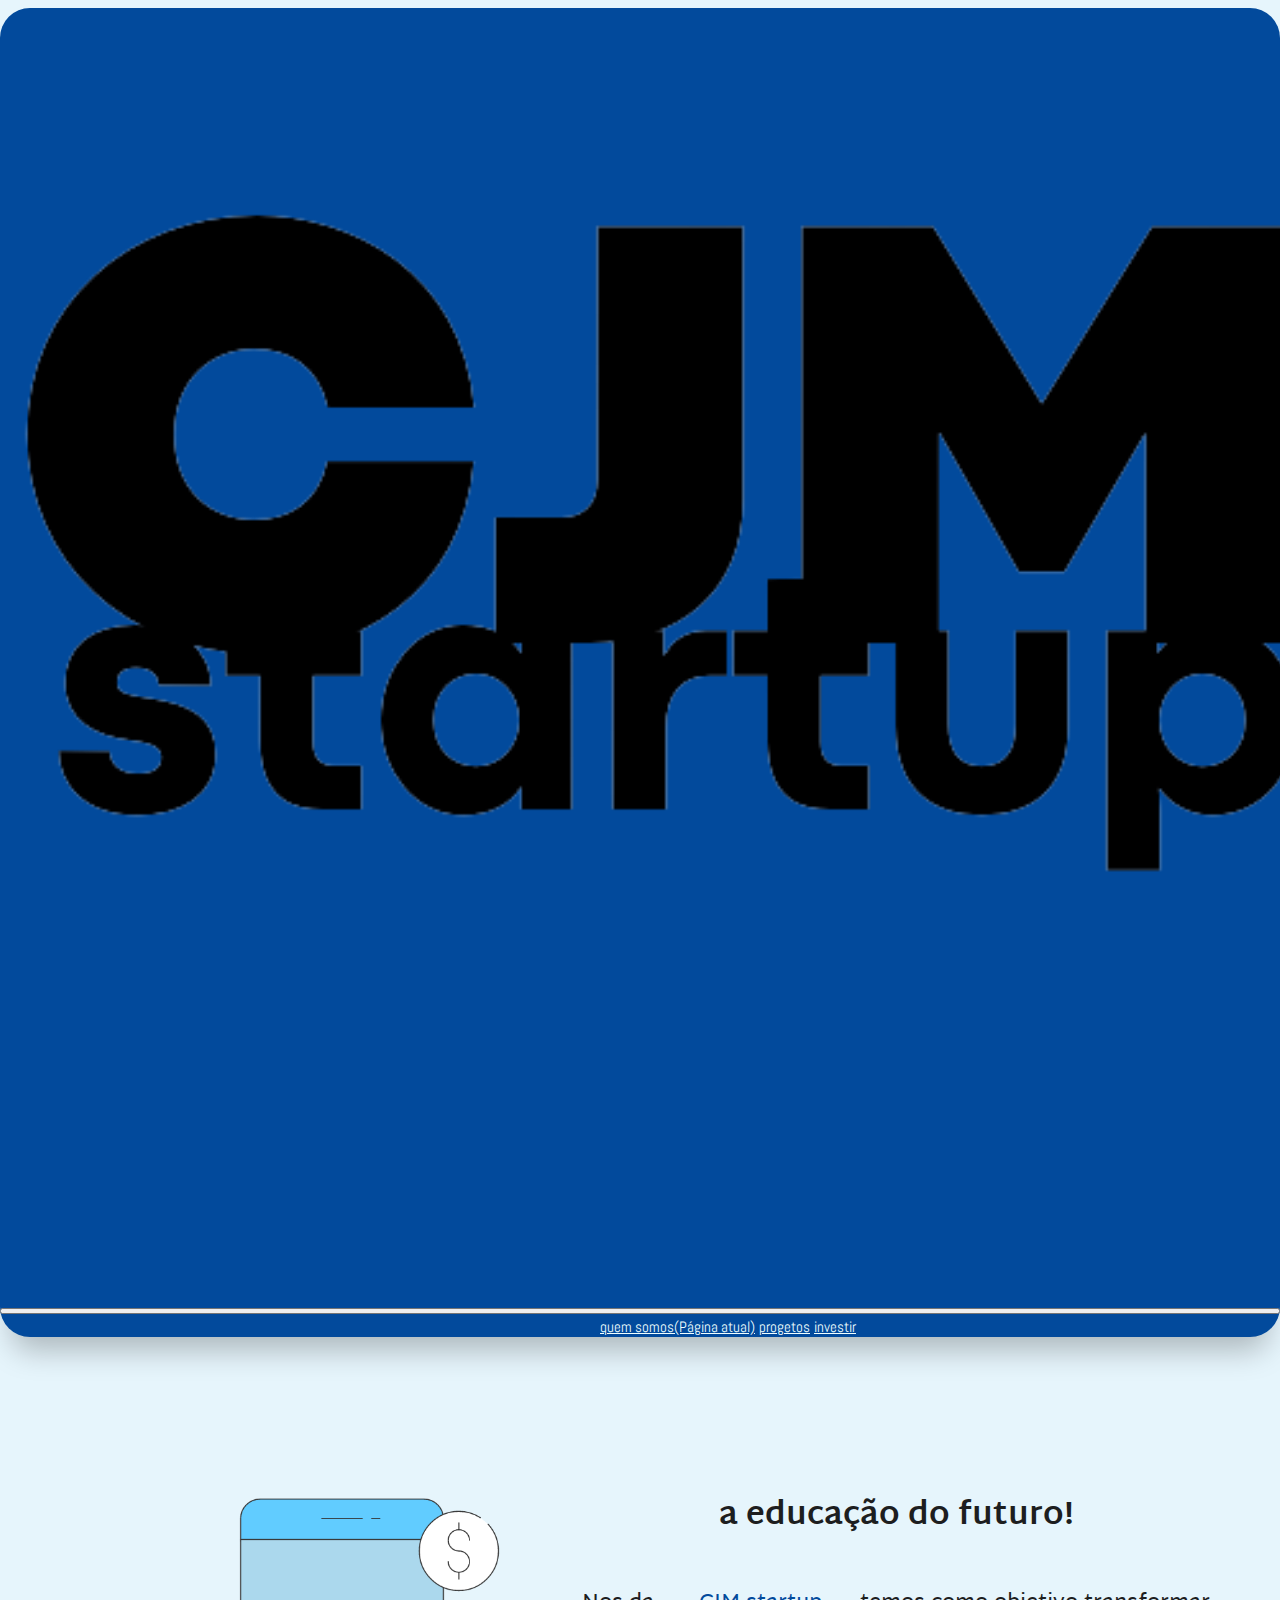
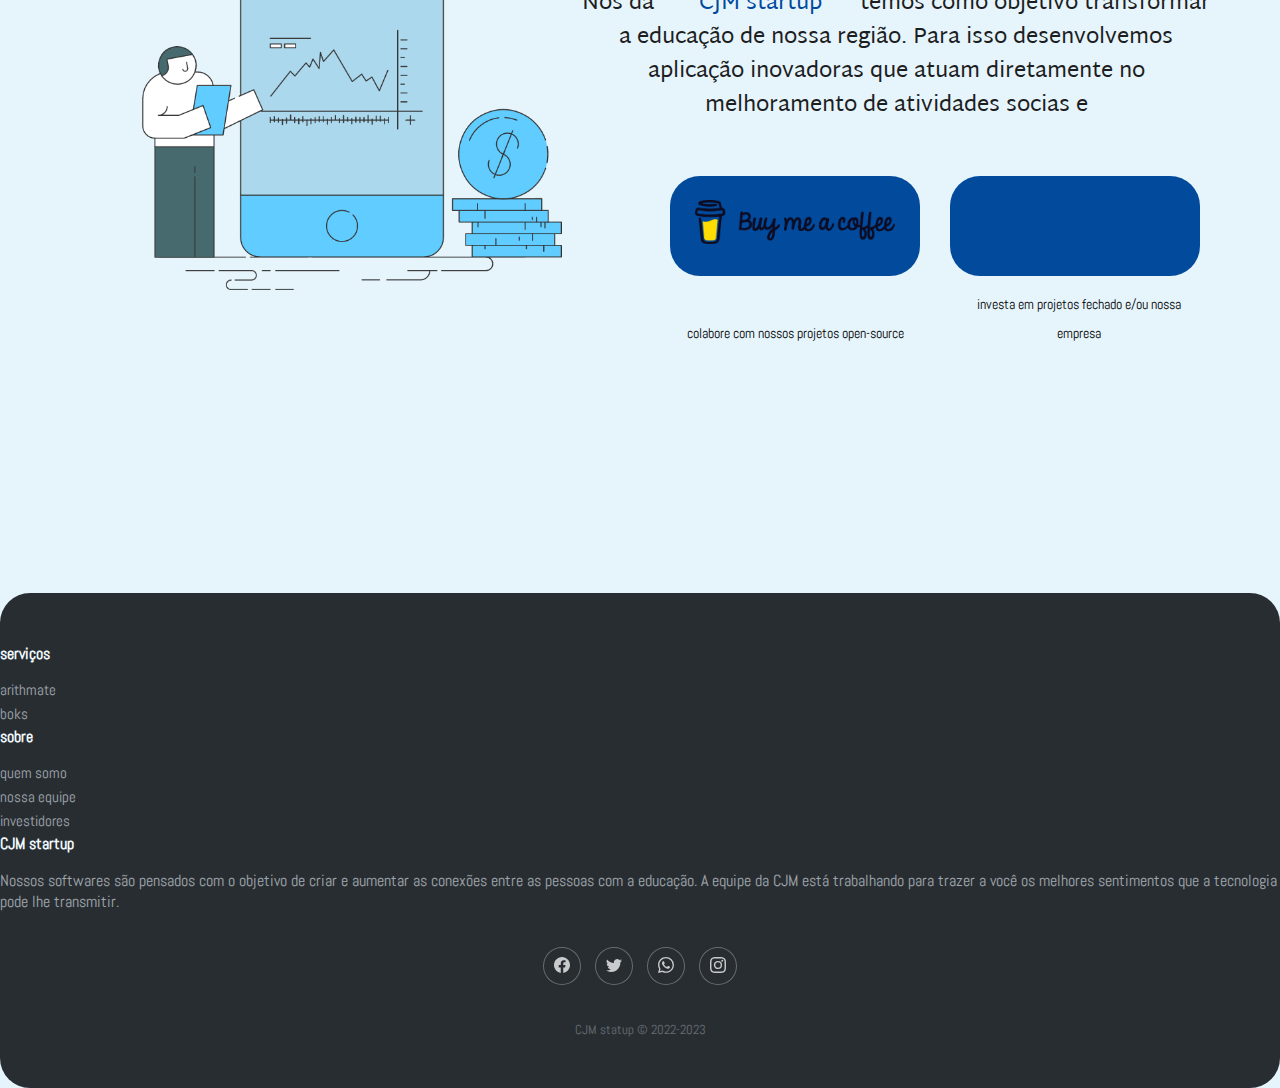
==== commit 008e7e70: "setimo commit" ====
--- a/investir.html
+++ b/investir.html
@@ -1,5 +1,5 @@
 <!DOCTYPE html>
-<html lang="pt-br">
+<html lang="pt-br" onclick="clean()">
 <head>
     <meta charset="UTF-8">
     <meta http-equiv="X-UA-Compatible" content="IE=edge">
@@ -11,7 +11,8 @@
     <link rel="shortcut icon" href="./img/cjm-removebg-preview.png">
     <title>CJM - nossos progetos</title>
 </head>
-<body>
+<body >
+  <script src="./js/geral.js"></script>
     <script src="https://code.jquery.com/jquery-3.3.1.slim.min.js" integrity="sha384-q8i/X+965DzO0rT7abK41JStQIAqVgRVzpbzo5smXKp4YfRvH+8abtTE1Pi6jizo" crossorigin="anonymous"></script>
     <script src="https://cdnjs.cloudflare.com/ajax/libs/popper.js/1.14.3/umd/popper.min.js" integrity="sha384-ZMP7rVo3mIykV+2+9J3UJ46jBk0WLaUAdn689aCwoqbBJiSnjAK/l8WvCWPIPm49" crossorigin="anonymous"></script>
     <script src="https://stackpath.bootstrapcdn.com/bootstrap/4.1.3/js/bootstrap.min.js" integrity="sha384-ChfqqxuZUCnJSK3+MXmPNIyE6ZbWh2IMqE241rYiqJxyMiZ6OW/JmZQ5stwEULTy" crossorigin="anonymous"></script>
@@ -59,13 +60,45 @@
 
 <div class="but-">
  <a href="https://www.buymeacoffee.com/cjmstartupV"><button class="bnt" > <img src="./img/bmc-full-logo-no-background.png" alt="" class="bnt-img"> </button></a> 
-  <button class="bnt2" > </button>
+  <button class="bnt2" id="bnt2" onclick="oi()"> </button>
   <h4 class="bnt-h41">colabore com nossos projetos open-source</h4>
   <h4 class="bnt-h42">investa em projetos fechado e/ou nossa empresa</h4>
 </div>
 
+<div class="janela" id="janela">
+  <div class="x">
+    <button type="button" class="close" aria-label="Close">
+    <span aria-hidden="true" onclick="clos()">&times;</span>
+  </button></div>
+<div class="div-mode">
+  <h1 class="h1t-mode">
+    a educação do futuro!
+    
+    </h1>
+    
+    <h3 class="h2t-mode">
+     Nos da <p class="pcjm-mod">CJM startup</p>temos como objetivo transformar a educação de nossa região. Para isso desenvolvemos aplicação inovadoras que atuam diretamente no melhoramento de atividades socias e
+     
+    
+    
+    </h3>
 
 
+  </div>
+
+
+
+
+
+
+  
+<div class="div-mode-div">
+  <div class="div-mode-div-m"></div>
+  <div class="div-mode-div-m2"></div>
+
+</div>
+
+</div>
 
 
 
--- a/estilll/investir.css
+++ b/estilll/investir.css
@@ -20,15 +20,18 @@
     }
   
 .div-img{
+  position: absolute;
 margin-top:22px;
 margin-left: -83px;
 display: inline-block;
 }
 .div-img{
     position: absolute;
+
     width: 850px;
     height: 769px;
     display: inline-block;
+    
 }
 
 
@@ -181,6 +184,106 @@
     }
 
 
+  .janela{
+    width: 700px;
+    height: 500px;
+    background: #383838;
+ position: absolute;
+ top: 50%;
+left: 50%;
+transform: translate(-50%, -50%);
+border-radius: 70px;
+display: none;
+animation: animate;
+animation-duration: 100ms;
+box-shadow: rgba(0, 0, 0, 0.3) 0px 19px 38px, rgba(0, 0, 0, 0.22) 0px 15px 12px;
+  
+
+
+  }
+  @keyframes animate{
+    from{opacity: 1;}
+    from{opacity: 0;}
+  }
+
+.x{
+  width: 30px;
+  height: 30px;
+  background: #ffffff;
+  float: right;
+  margin-right: 30px;
+  margin-top: 20px;
+  border-radius: 30px;
+  display: flex;
+  flex-direction: row;
+  justify-content: center;
+  align-items: center;
+}
+
+.close{
+ 
+}
+
+.div-mode{
+  width: 50%;
+  text-align: center;
+  margin-left: 175px;
+  margin-top: 30px;
+}
+
+
+.h1t-mode{
+  color: #e3e4e6;
+  font-size: 27px;
+}
+.h2t-mode{
+margin-top:  10px; ;
+  display:inline-block ;
+  color: #e3e4e6;
+  font-size: 20px;
+  font-weight: 400;
+  line-height: 34px;
+  font-weight: 400;
+}
+
+.pcjm-mod{
+  color: rgb(2, 74, 156);
+  display:inline-block ;
+  width: 200px;
+  margin: 0px;
+}
+.div-mode-div{
+ 
+  margin-top: 40px;
+margin-left: 175px;
+}
+
+.div-mode-div-m{
+  width: 50%;
+  height: 40px;
+  background-color: #e3e4e6;
+  border-radius: 30px;
+}
+
+
+
+
+.div-mode-div-m2{
+  width: 50%;
+  height: 40px;
+  background-color: #e3e4e6;
+  border-radius: 30px;
+  margin-top: 15px;
+}
+
+
+
+
+
+
+
+
+
 
 
 
@@ -191,7 +294,7 @@
     padding:50px 0;
     color:#f0f9ff;
     background-color:#282d32;
-    margin-top: 800px;
+    margin-top: 200px;
     border-radius: 30px;
   }
   
--- a/estilll/navbar.css
+++ b/estilll/navbar.css
@@ -5,7 +5,7 @@
         border-radius: 30px;
         width: 100%;
         color: white;
-        box-shadow: rgba(0, 0, 0, 0.25) 0px 25px 50px -12px;
+        box-shadow: rgba(0, 0, 0, 0.25) 0px 25px 30px -12px;
     
      
     }
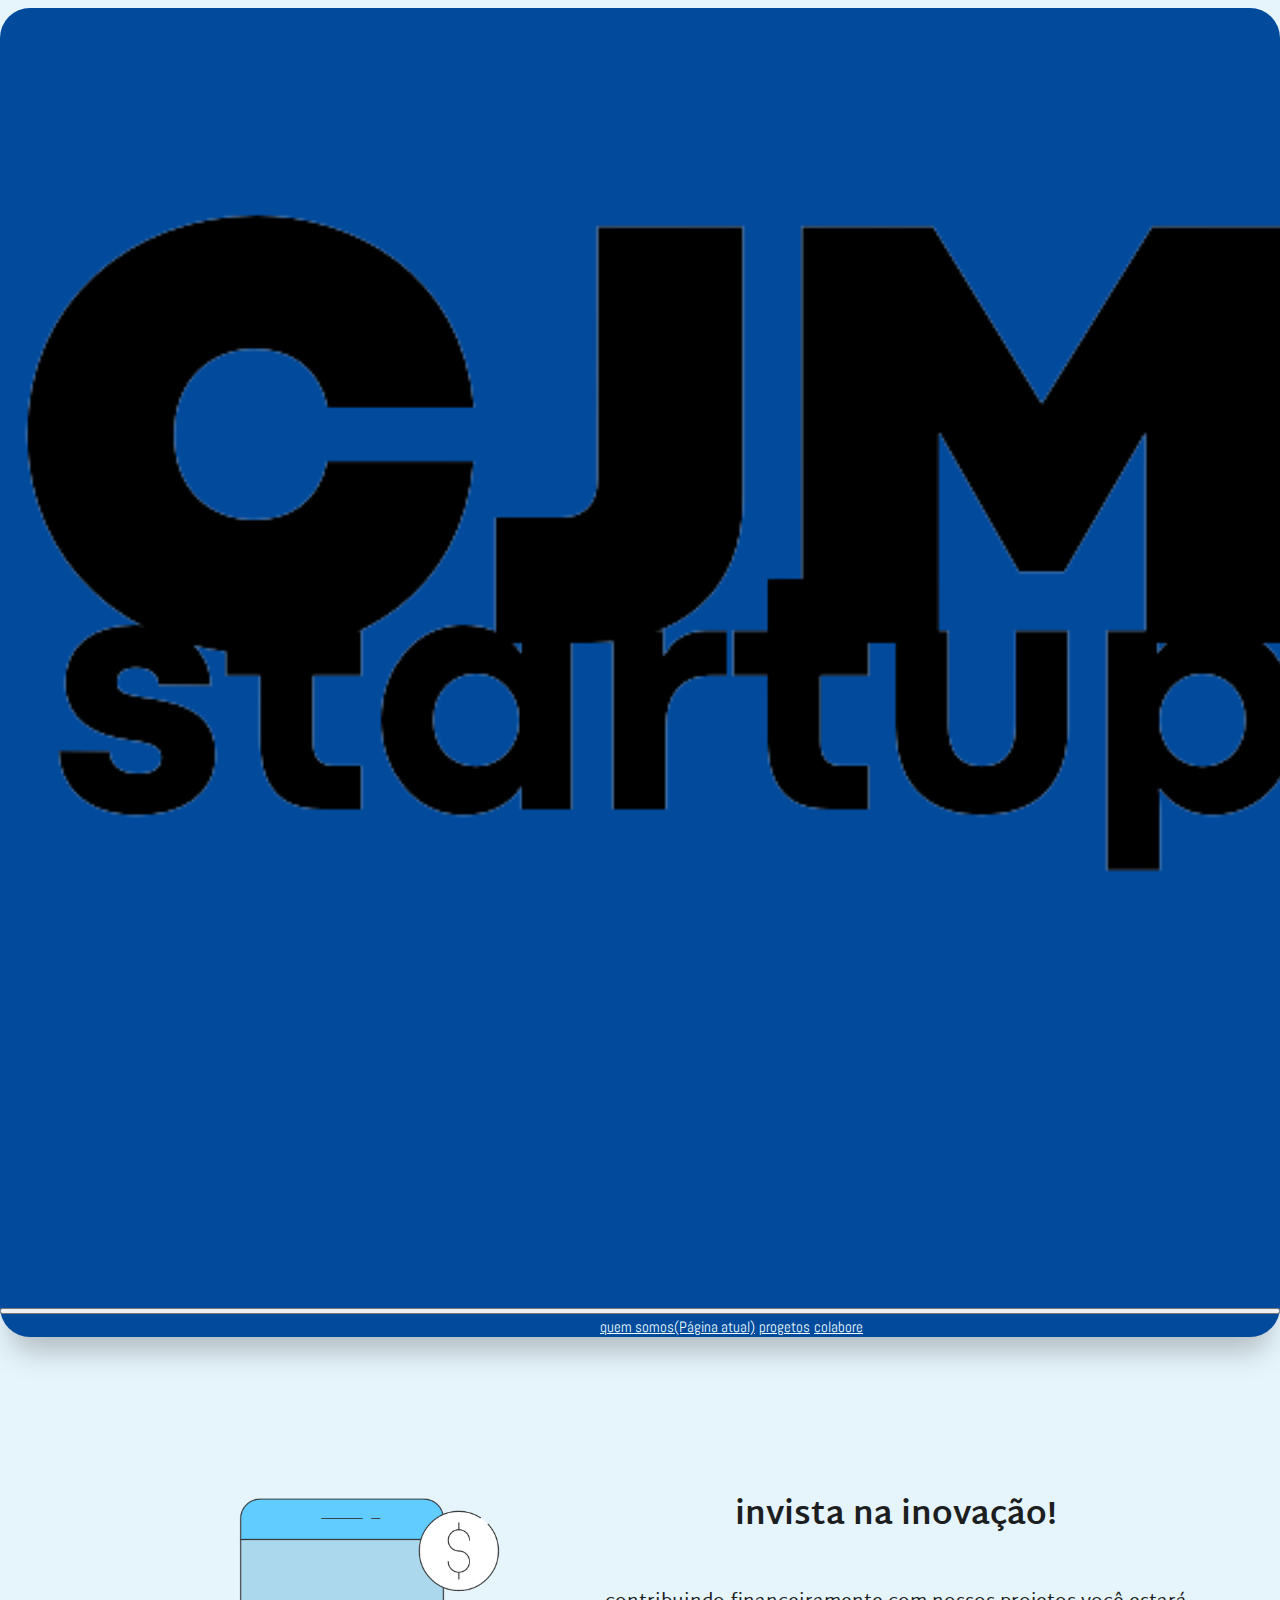
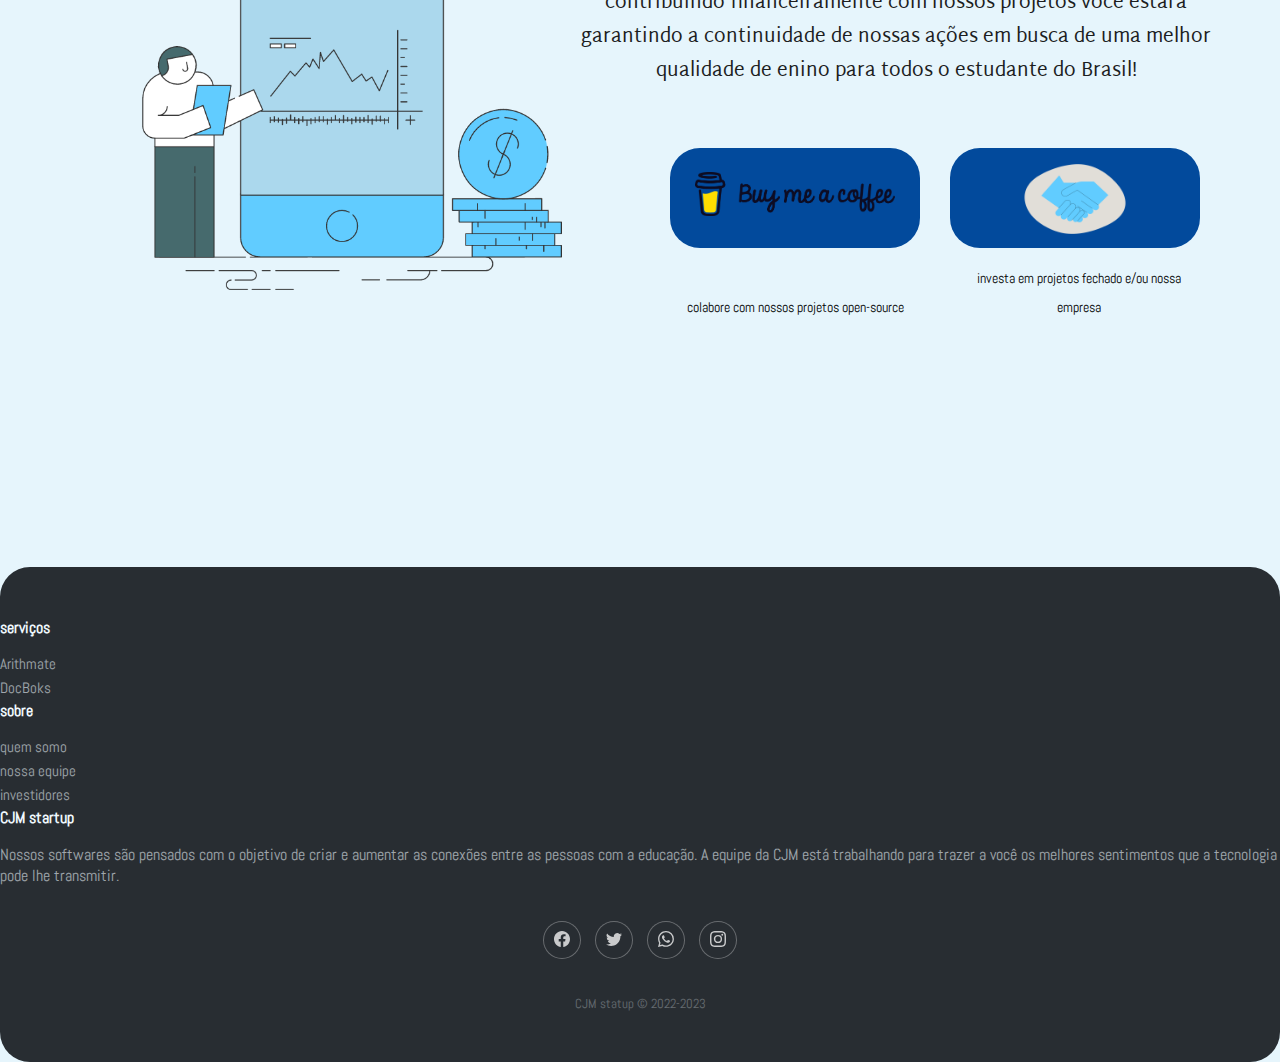
==== commit 8a84eb3b: "setimo commit" ====
--- a/investir.html
+++ b/investir.html
@@ -29,7 +29,7 @@
           <div class="navbar-nav">
             <a class="nav-item nav-link active" href="./quem somos.html">quem somos<span class="sr-only">(Página atual)</span></a>
             <a class="nav-item nav-link" href="./projetos.html">progetos</a>
-            <a class="nav-item nav-link" href="./investir.html">investir</a>
+            <a class="nav-item nav-link" href="./investir.html">colabore</a>
           </div>
         </div>
       </nav>
@@ -43,12 +43,12 @@
 
  <div class="htdiv">  
 <h1 class="h1t">
-a educação do futuro!
+invista na inovação!
 
 </h1>
 
 <h3 class="h2t">
- Nos da <p class="pcjm">CJM startup</p>temos como objetivo transformar a educação de nossa região. Para isso desenvolvemos aplicação inovadoras que atuam diretamente no melhoramento de atividades socias e
+contribuindo financeiramente com nossos projetos você estará garantindo a continuidade de nossas ações em busca de uma melhor qualidade de enino para todos o estudante do Brasil!
  
 
 
@@ -60,7 +60,7 @@
 
 <div class="but-">
  <a href="https://www.buymeacoffee.com/cjmstartupV"><button class="bnt" > <img src="./img/bmc-full-logo-no-background.png" alt="" class="bnt-img"> </button></a> 
-  <button class="bnt2" id="bnt2" onclick="oi()"> </button>
+  <button class="bnt2" id="bnt2" onclick="oi()"> <img src="./img/symbol-of-peace.png" alt="" srcset="" class="bnt-img2"> </button>
   <h4 class="bnt-h41">colabore com nossos projetos open-source</h4>
   <h4 class="bnt-h42">investa em projetos fechado e/ou nossa empresa</h4>
 </div>
@@ -116,8 +116,8 @@
                     <div class="col-sm-6 col-md-3 item">
                         <h3>serviços</h3>
                         <ul>
-                            <li><a href="#">arithmate</a></li>
-                            <li><a href="#">boks</a></li>
+                            <li><a href="#">Arithmate</a></li>
+                            <li><a href="#">DocBoks</a></li>
                         </ul>
                     </div>
                     <div class="col-sm-6 col-md-3 item">
--- a/estilll/investir.css
+++ b/estilll/investir.css
@@ -66,7 +66,7 @@
 margin-top:  20px; ;
   display:inline-block ;
   color: #1d1e1f;
-  font-size: 22px;
+  font-size: 19px;
   font-weight: 400;
   line-height: 34px;
   font-weight: 400;
@@ -91,7 +91,7 @@
     background: rgb(2, 74, 156);
 margin-left: 670px;
 color: azure;
-margin-top: 31px;
+margin-top: 40px;
 
 width: 250px;
 height: 100px;
@@ -112,6 +112,10 @@
 
 .bnt-img{
     width: 200px;
+}
+.bnt-img2{
+  width: 140px;
+height: 100px;
 }
 
 
@@ -121,7 +125,7 @@
     background: rgb(2, 74, 156);
 margin-left: 950px;
 color: azure;
-margin-top: 31px;
+margin-top: 40px;
 
 width: 250px;
 height: 100px;
@@ -194,17 +198,13 @@
 transform: translate(-50%, -50%);
 border-radius: 70px;
 display: none;
-animation: animate;
-animation-duration: 100ms;
+
 box-shadow: rgba(0, 0, 0, 0.3) 0px 19px 38px, rgba(0, 0, 0, 0.22) 0px 15px 12px;
   
 
 
   }
-  @keyframes animate{
-    from{opacity: 1;}
-    from{opacity: 0;}
-  }
+
 
 .x{
   width: 30px;
@@ -243,7 +243,8 @@
   font-size: 20px;
   font-weight: 400;
   line-height: 34px;
-  font-weight: 400;
+
+
 }
 
 .pcjm-mod{
